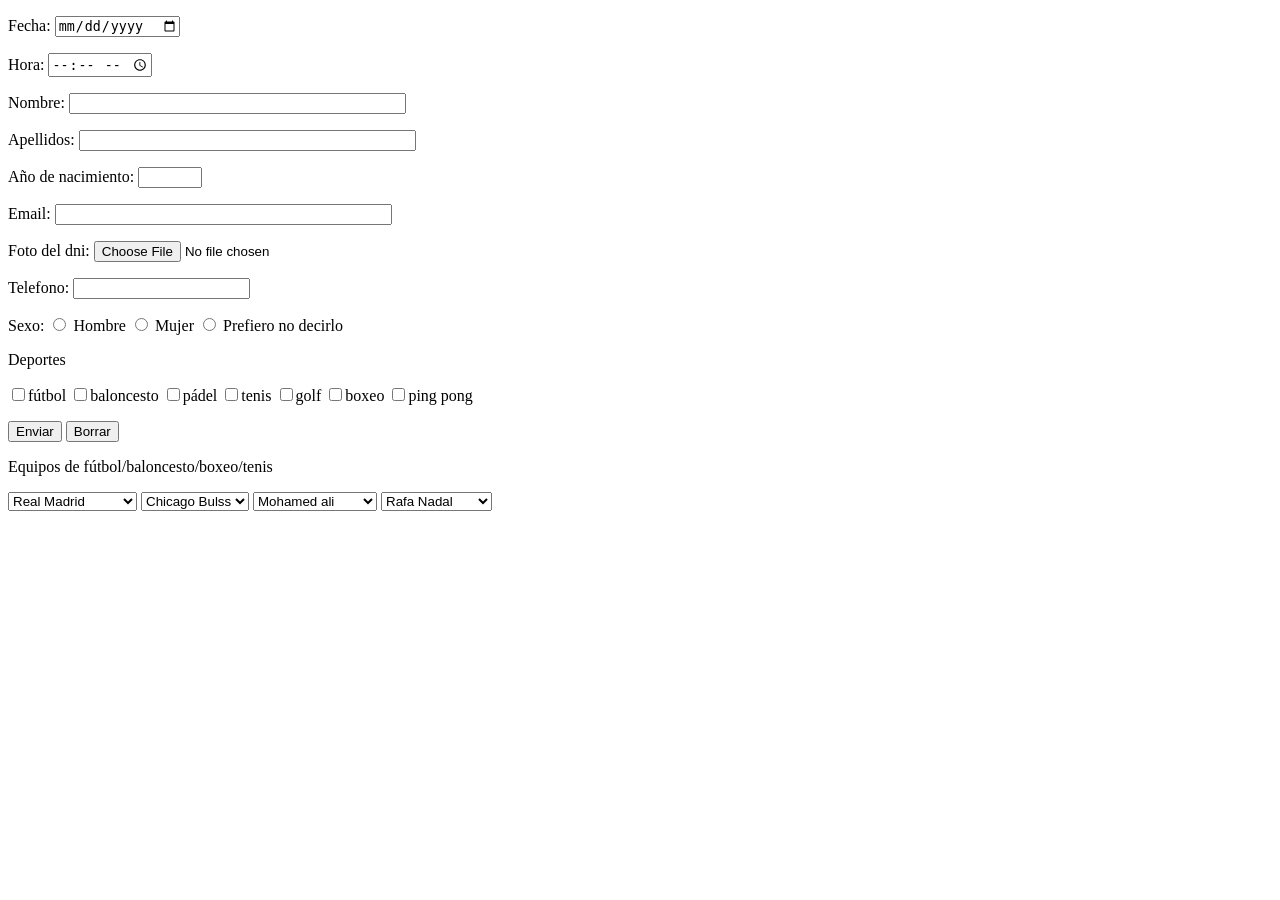
==== formulario/formulario.html @ cfea04d8 "Add files via upload" ====
<!DOCTYPE html>
<html lang="es">
<head>
    <meta charset="UTF-8">
    <meta http-equiv="X-UA-Compatible" content="IE=edge">
    <meta name="viewport" content="width=device-width, initial-scale=1.0">
    <title>Ejercicio Formulario</title>
</head>
<body>
    <form action="procesarforumlario.php" method="get">
            <p>Fecha: <input type="date" name="fecha"></p>
            <p>Hora: <input type="time" name="hora"></p>
            <p>Nombre: <input type="text" name="nombre" size="40"></p>
            <p>Apellidos: <input type="text" name="apellidos" size="40"></p>
            <p>Año de nacimiento: <input type="number" name="nacido" min="1900" max="2022"></p>
            <p>Email: <input type="email" name="email" size="40" required=""></p>
            <p>Foto del dni: <input type="file" name="foto dni"></p>
            <p>Telefono: <input type="number" name="telefono"></p>
            <p>Sexo:
              <input type="radio" name="hm" value="h"> Hombre
              <input type="radio" name="hm" value="m"> Mujer
              <input type="radio" name="hm" value="p"> Prefiero no decirlo
            </p>
            <p>Deportes</p>
                <input type="checkbox" name="futbol">fútbol
                <input type="checkbox" name="baloncesto">baloncesto
                <input type="checkbox" name="padel">pádel
                <input type="checkbox" name="tenis">tenis
                <input type="checkbox" name="golf">golf
                <input type="checkbox" name="boxeo">boxeo
                <input type="checkbox" name="ping pong">ping pong
            <p>
              <input type="submit" value="Enviar">
              <input type="reset" value="Borrar">
            </p>
                <p>Equipos de fútbol/baloncesto/boxeo/tenis</p>
                    <select name="menu">
                        <option value="1">Real Madrid</option>
                        <option value="2">Barcelona</option>
                        <option value="3">Atlético de Madrid</option>
                        <option value="4">Valencia</option>
                    </select>
                    
                    <select name="menu2">
                        <option value="1">Chicago Bulss</option>
                        <option value="2">Lakers</option>
                        <option value="3">Warriors</option>
                        <option value="4">Celtics</option>
                  </select>
                  <select name="menu3">
                    <option value="1">Mohamed ali</option>
                    <option value="2">Myke tyson</option>
                    <option value="3">Manny Pacquiao</option>
                    <option value="4">George Foreman</option>
              </select>
              <select name="menu4">
                    <option value="1">Rafa Nadal</option>
                    <option value="2">Federer</option>
                    <option value="3">Alcaraz</option>
                    <option value="4">Novak Đoković </option>
          </select>
          </form>
        

    </form>
</body>
</html>
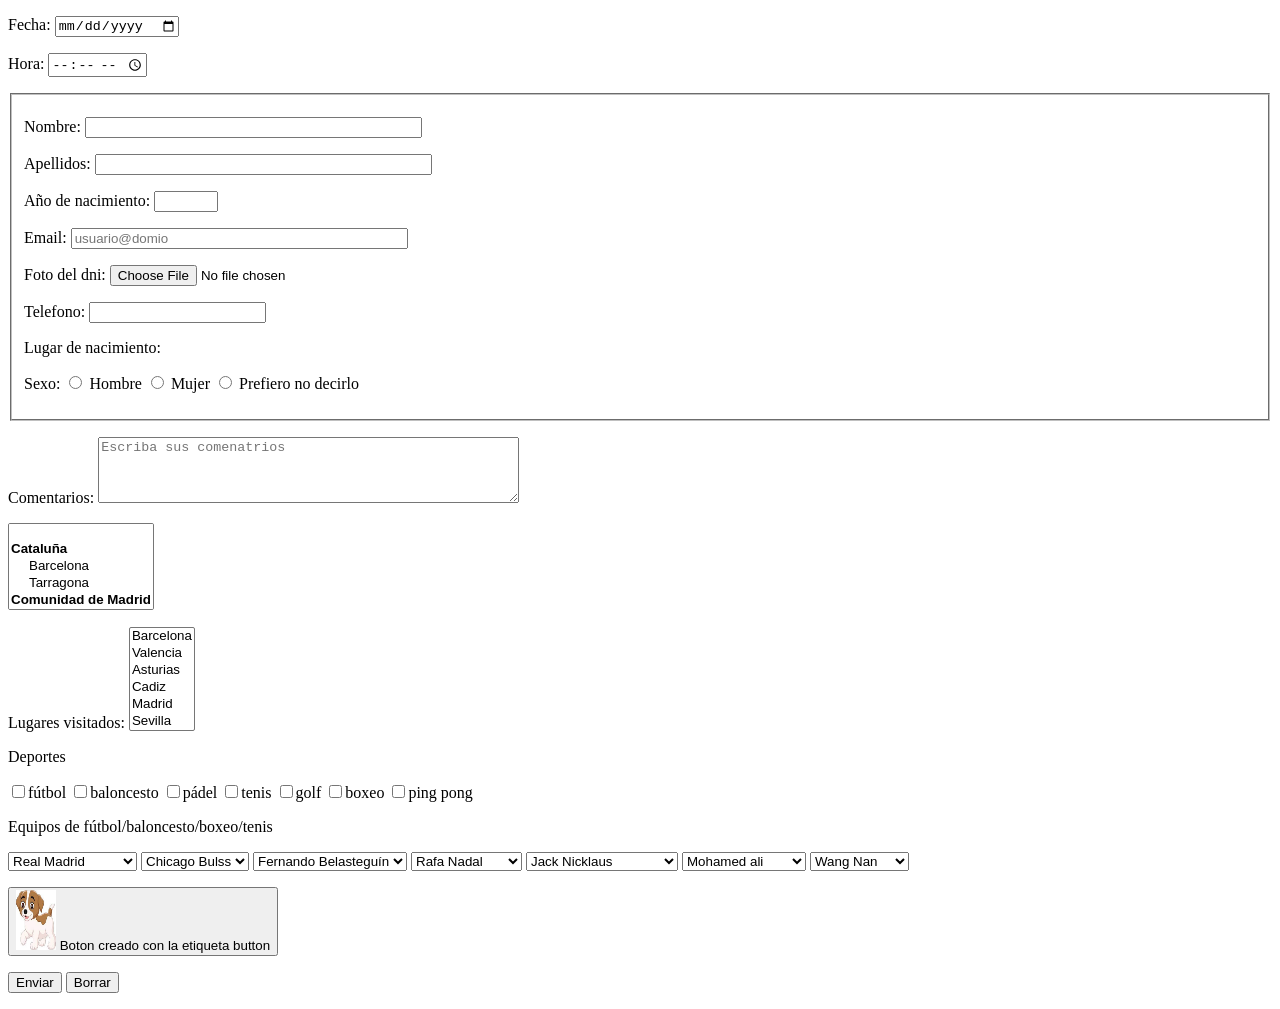
==== commit d190a6cc: "Add files via upload" ====
--- a/formulario/formulario.html
+++ b/formulario/formulario.html
@@ -10,17 +10,45 @@
     <form action="procesarforumlario.php" method="get">
             <p>Fecha: <input type="date" name="fecha"></p>
             <p>Hora: <input type="time" name="hora"></p>
-            <p>Nombre: <input type="text" name="nombre" size="40"></p>
+            <fieldset>
+            <p>Nombre: <input type="text" name="nombre" id="nombre1" size="40"></p>
+            <label for="nombre1"></label>
             <p>Apellidos: <input type="text" name="apellidos" size="40"></p>
             <p>Año de nacimiento: <input type="number" name="nacido" min="1900" max="2022"></p>
-            <p>Email: <input type="email" name="email" size="40" required=""></p>
+            <p>Email: <input type="email" name="email" size="40" required="" placeholder="usuario@domio"></p>
             <p>Foto del dni: <input type="file" name="foto dni"></p>
             <p>Telefono: <input type="number" name="telefono"></p>
+            <p>Lugar de nacimiento:</p>
             <p>Sexo:
               <input type="radio" name="hm" value="h"> Hombre
               <input type="radio" name="hm" value="m"> Mujer
               <input type="radio" name="hm" value="p"> Prefiero no decirlo
             </p>
+        </fieldset>
+        <p>Comentarios: <textarea name="Comentarios:" cols="50" rows="4" placeholder="Escriba sus comenatrios"></textarea></p>
+        <select name="menu1" size="5" multiple>
+            <option value=""></option>
+            <optgroup label="Cataluña">
+            <option value="Barcelona">Barcelona</option>
+            <option value="Barcelona">Tarragona</option>
+        </optgroup>
+            <optgroup label="Comunidad de Madrid">
+            <option value="Madrid">Madrid</option>
+        </optgroup>
+            <optgroup label="Pais Vasco">
+            <option value="Pais Vasco">Bilbao</option>
+        </optgroup>
+    </select>
+</p>
+<p>Lugares visitados: <select name="Lugaresvisitados[]" size="6" multiple>
+    <option value="Barcelona">Barcelona</option>
+   <option value="Valencia">Valencia</option>
+    <option value="Asturias">Asturias</option>
+    <option value="Cadiz">Cadiz</option>
+    <option value="Madrid">Madrid</option>
+    <option value="Sevilla">Sevilla</option>
+ </select>
+</p>
             <p>Deportes</p>
                 <input type="checkbox" name="futbol">fútbol
                 <input type="checkbox" name="baloncesto">baloncesto
@@ -29,10 +57,7 @@
                 <input type="checkbox" name="golf">golf
                 <input type="checkbox" name="boxeo">boxeo
                 <input type="checkbox" name="ping pong">ping pong
-            <p>
-              <input type="submit" value="Enviar">
-              <input type="reset" value="Borrar">
-            </p>
+          
                 <p>Equipos de fútbol/baloncesto/boxeo/tenis</p>
                     <select name="menu">
                         <option value="1">Real Madrid</option>
@@ -48,20 +73,45 @@
                         <option value="4">Celtics</option>
                   </select>
                   <select name="menu3">
+                    <option value="1">Fernando Belasteguín</option>
+                    <option value="2">Pablo Lima</option>
+                    <option value="3">Juan Lebrón</option>
+                    <option value="4">Juan Martín Díaz</option>
+      </select>
+      <select name="menu4">
+        <option value="1">Rafa Nadal</option>
+        <option value="2">Federer</option>
+        <option value="3">Alcaraz</option>
+        <option value="4">Novak Đoković</option>
+</select>
+<select name="menu5">
+    <option value="1">Jack Nicklaus</option>
+    <option value="2">Bernhard Langer</option>
+    <option value="3">Severiano Ballesteros</option>
+    <option value="4">Nick Faldo</option>
+</select>
+                  <select name="menu6">
                     <option value="1">Mohamed ali</option>
                     <option value="2">Myke tyson</option>
                     <option value="3">Manny Pacquiao</option>
                     <option value="4">George Foreman</option>
               </select>
-              <select name="menu4">
-                    <option value="1">Rafa Nadal</option>
-                    <option value="2">Federer</option>
-                    <option value="3">Alcaraz</option>
-                    <option value="4">Novak Đoković </option>
+              <select name="menu7">
+                <option value="1">Wang Nan</option>
+                <option value="2">Liu Shiwen</option>
+                <option value="3">Ding Ning</option>
+                <option value="4">Deng Yaping</option>
           </select>
+          <p>
+                <button>
+                <img src="img/perro.jpeg" alt="perro" width="40" height="60">
+                    Boton creado con la etiqueta button
+                </button>
+          </p>
+          <p>
+            <input type="submit" value="Enviar">
+            <input type="reset" value="Borrar">
+          </p>
           </form>
-        
-
-    </form>
 </body>
 </html>
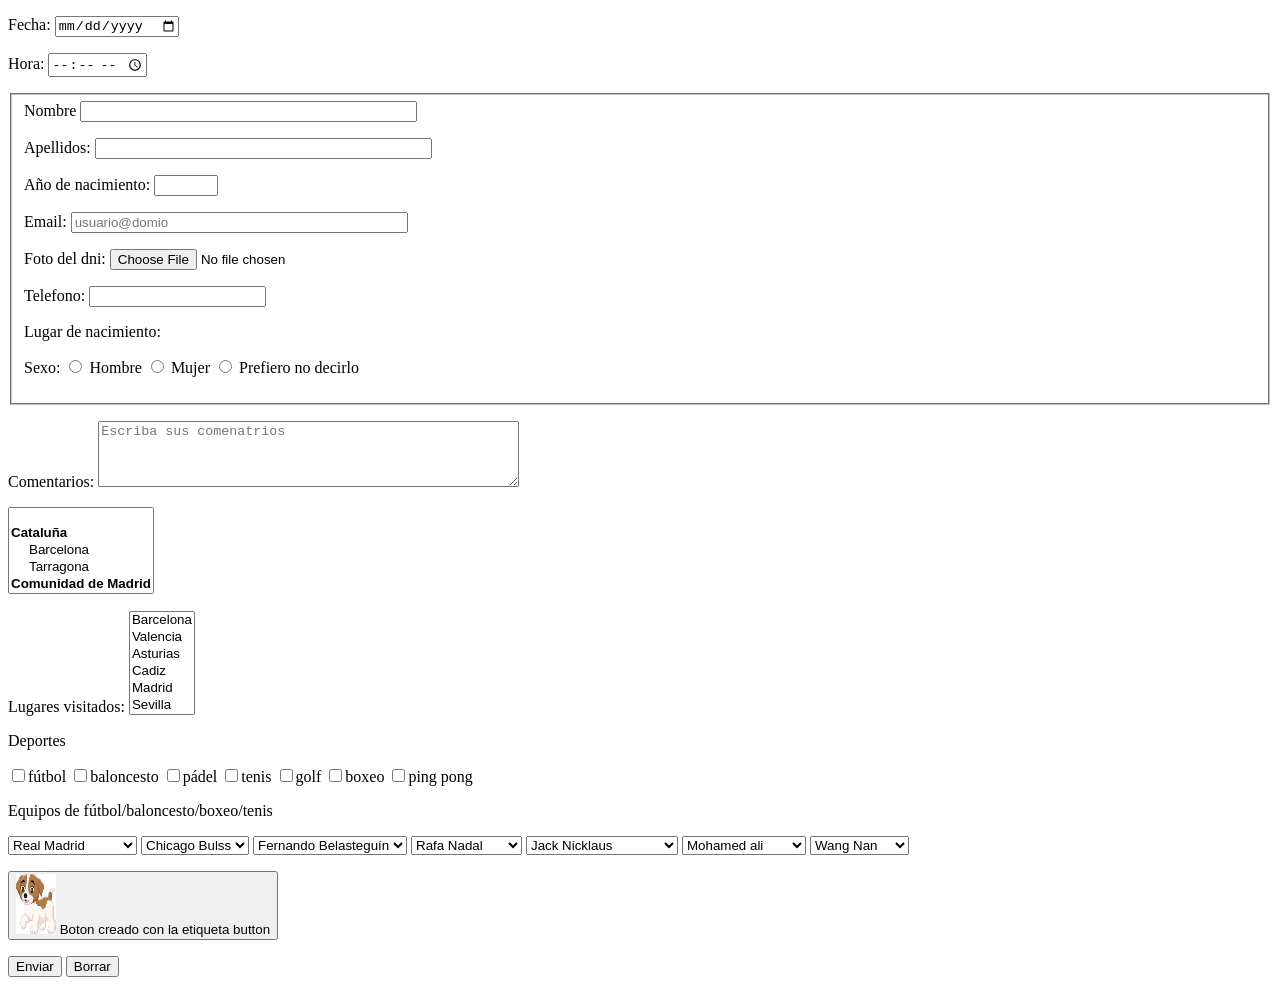
==== commit c610b080: "Add files via upload" ====
--- a/formulario/formulario.html
+++ b/formulario/formulario.html
@@ -11,8 +11,8 @@
             <p>Fecha: <input type="date" name="fecha"></p>
             <p>Hora: <input type="time" name="hora"></p>
             <fieldset>
-            <p>Nombre: <input type="text" name="nombre" id="nombre1" size="40"></p>
-            <label for="nombre1"></label>
+                <label for="nombre1">Nombre</label>
+             <input type="text" name="nombre" id="nombre1" size="40"></p>
             <p>Apellidos: <input type="text" name="apellidos" size="40"></p>
             <p>Año de nacimiento: <input type="number" name="nacido" min="1900" max="2022"></p>
             <p>Email: <input type="email" name="email" size="40" required="" placeholder="usuario@domio"></p>
